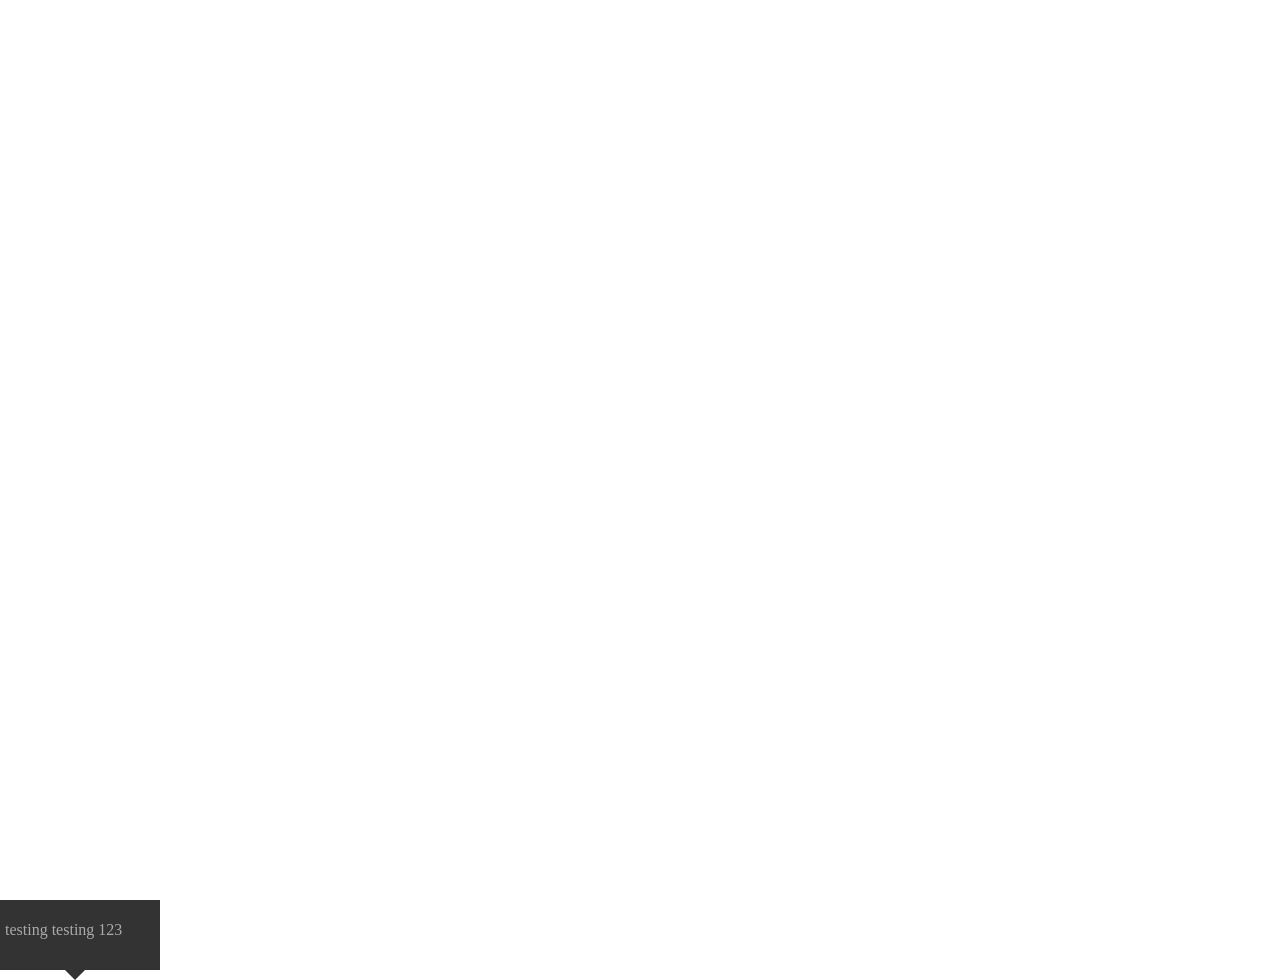
==== InteractiveMap/PopUp.html @ 3a05bd4a "add new project" ====
﻿<!DOCTYPE html>
<html>
<head>
    <title>
        customhoverwindows | CartoDB
    </title>

    <meta name="viewport" content="initial-scale=1.0, user-scalable=no" />
    <meta http-equiv="content-type" content="text/html; charset=UTF-8" />

    <link rel="shortcut icon" href="http://cartodb.com/assets/favicon.ico" />

    <link rel="stylesheet" href="http://libs.cartocdn.com/cartodb.js/v3/themes/css/cartodb.css" type="text/css" />
    <link rel="stylesheet" href="http://academy.cartodb.com/css/cdbui.css" type="text/css" />

    <style type="text/css">
        html, body, #map {
            height: 100%;
            padding: 0;
            margin: 0;
        }

        #hover {
            background: #333;
            width: 150px;
            position: absolute;
            padding: 5px;
            color: #aaa;
        }

        .arrow-down {
            height: 0;
            width: 0;
            border-left: 10px solid transparent;
            border-right: 10px solid transparent;
            border-top: 10px solid #333;
            position: relative;
            bottom: -15px;
            right: -60px;
        }
    </style>

    <style type="cartocss/html" id="simple">
        /** simple visualization */

        #all_day_cdb_gu_l3 {
            marker-fill-opacity: 0.9;
            marker-line-color: #FFF;
            marker-line-width: 1.5;
            marker-line-opacity: 1;
            marker-placement: point;
            marker-type: ellipse;
            marker-width: 10;
            marker-fill: #FF6600;
            marker-allow-overlap: true;
        }
    </style>
</head>
<body>
    <div id="map"></div>
    <div id="hover">
        <p>testing testing 123</p>
        <div class="arrow-down"></div>
    </div>


    <!-- include cartodb.js library -->
    <script src="http://libs.cartocdn.com/cartodb.js/v3/cartodb.js" type="text/javascript"></script>
    <!-- Place your code in the script tags below -->
    <script type="text/javascript">
        window.onload = function() {

            // var tableName = "all_day_cdb_gu_l3";
            var tableName = "earthquakes_cdbjs_lesson3";

            var layerSource = {
                    user_name: 'documentation',
                    type: 'cartodb',
                    sublayers: [{
                        sql: "SELECT * FROM " + tableName, // Earthquake data
                        cartocss: $("#simple").html() // Simple visualization
                    }]
            }

            // Instantiate new map object, place it in 'map' element
            var map_object = new L.Map('map', {
                center: [37.7741154,-122.4437914], // San Francisco
                zoom: 2,
                scrollWheelZoom: false
            });

            // Pull tiles from CartoDB's basemaps
            L.tileLayer('http://{s}.basemaps.cartocdn.com/dark_nolabels/{z}/{x}/{y}.png', {
                attribution: '&copy; <a href="http://www.openstreetmap.org/copyright">OpenStreetMap</a> contributors'
            }).addTo(map_object);

            // for storing sublayer outside of createlayer
            var sublayers;

            // Add data layer to your map
            cartodb.createLayer(map_object,layerSource)
                .addTo(map_object)
                .done(function(layer) {
                    sublayer = layer.getSubLayer(0);
                    sublayer.setInteraction(true);
                    sublayer.setInteractivity('mag,place');
                    console.log("num layers", layer.getSubLayerCount());

                    sublayer.on('featureClick', function(e, latlng, pos, data, layerNumber) {
                        cartodb.log.log(e, latlng, pos, data, layerNumber);
                        $("#hover").css({'display':'block','left':pos.x-75,'bottom':($(window).height()-pos.y+20), 'cursor': 'pointer'});
                        $("#hover").find('p').text(data.place);
                    });
                    sublayer.on('featureOut', function(e,latlng, pos, data, layerNumber) {
                        $("#hover").css({'display':'none'});
                    });
                })
                .error(function(err) {
                    console.log("error: " + err);
                });
            }
    </script>
</body>
</html>
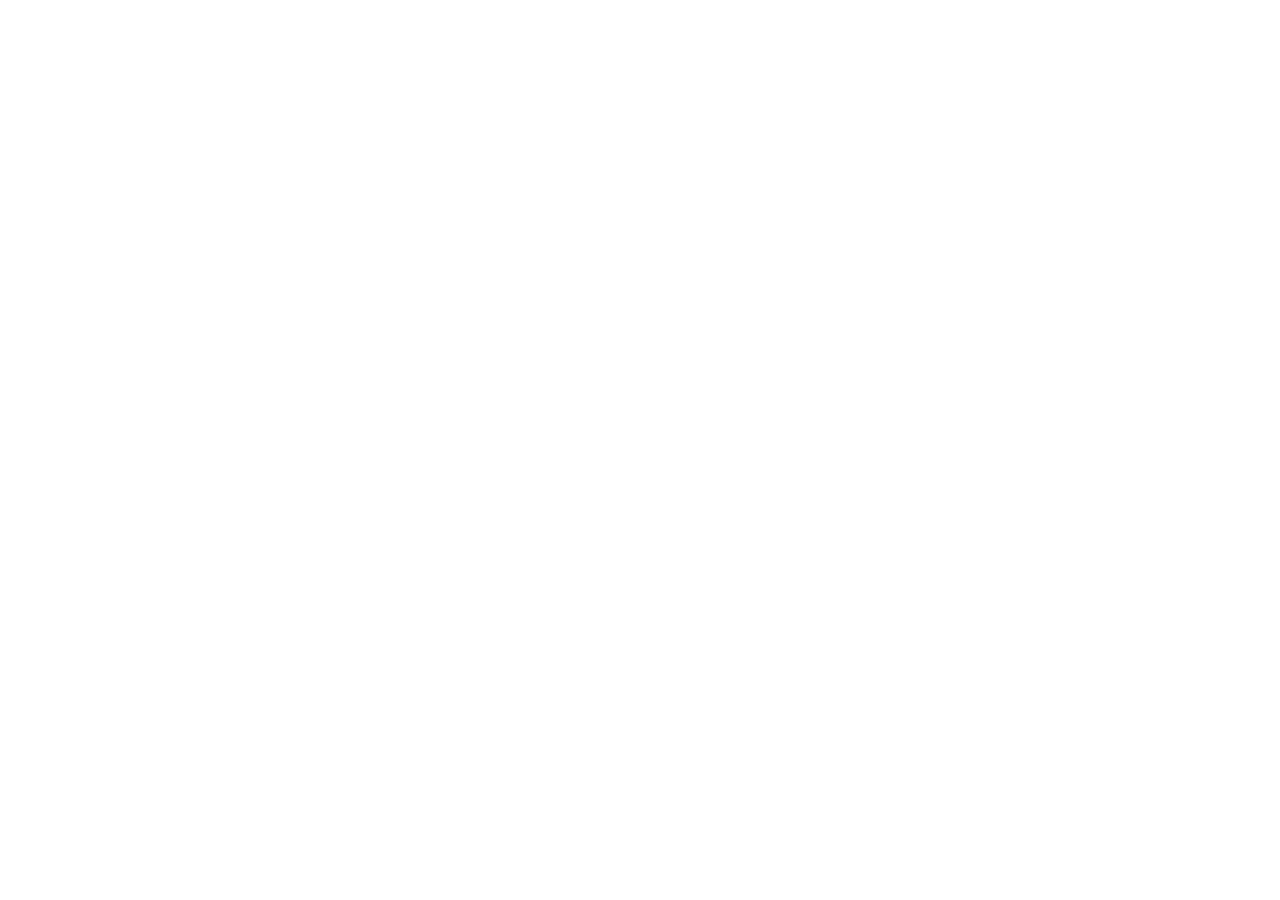
==== commit 9950ecda: "change test" ====
--- a/InteractiveMap/PopUp.html
+++ b/InteractiveMap/PopUp.html
@@ -1,124 +1,87 @@
-﻿<!DOCTYPE html>
-<html>
-<head>
-    <title>
-        customhoverwindows | CartoDB
-    </title>
-
-    <meta name="viewport" content="initial-scale=1.0, user-scalable=no" />
-    <meta http-equiv="content-type" content="text/html; charset=UTF-8" />
-
-    <link rel="shortcut icon" href="http://cartodb.com/assets/favicon.ico" />
-
-    <link rel="stylesheet" href="http://libs.cartocdn.com/cartodb.js/v3/themes/css/cartodb.css" type="text/css" />
-    <link rel="stylesheet" href="http://academy.cartodb.com/css/cdbui.css" type="text/css" />
-
-    <style type="text/css">
-        html, body, #map {
-            height: 100%;
-            padding: 0;
-            margin: 0;
-        }
-
-        #hover {
-            background: #333;
-            width: 150px;
-            position: absolute;
-            padding: 5px;
-            color: #aaa;
-        }
-
-        .arrow-down {
-            height: 0;
-            width: 0;
-            border-left: 10px solid transparent;
-            border-right: 10px solid transparent;
-            border-top: 10px solid #333;
-            position: relative;
-            bottom: -15px;
-            right: -60px;
-        }
-    </style>
-
-    <style type="cartocss/html" id="simple">
-        /** simple visualization */
-
-        #all_day_cdb_gu_l3 {
-            marker-fill-opacity: 0.9;
-            marker-line-color: #FFF;
-            marker-line-width: 1.5;
-            marker-line-opacity: 1;
-            marker-placement: point;
-            marker-type: ellipse;
-            marker-width: 10;
-            marker-fill: #FF6600;
-            marker-allow-overlap: true;
-        }
-    </style>
-</head>
-<body>
-    <div id="map"></div>
-    <div id="hover">
-        <p>testing testing 123</p>
-        <div class="arrow-down"></div>
-    </div>
-
-
-    <!-- include cartodb.js library -->
-    <script src="http://libs.cartocdn.com/cartodb.js/v3/cartodb.js" type="text/javascript"></script>
-    <!-- Place your code in the script tags below -->
-    <script type="text/javascript">
-        window.onload = function() {
-
-            // var tableName = "all_day_cdb_gu_l3";
-            var tableName = "earthquakes_cdbjs_lesson3";
-
-            var layerSource = {
-                    user_name: 'documentation',
-                    type: 'cartodb',
-                    sublayers: [{
-                        sql: "SELECT * FROM " + tableName, // Earthquake data
-                        cartocss: $("#simple").html() // Simple visualization
-                    }]
-            }
-
-            // Instantiate new map object, place it in 'map' element
-            var map_object = new L.Map('map', {
-                center: [37.7741154,-122.4437914], // San Francisco
-                zoom: 2,
-                scrollWheelZoom: false
-            });
-
-            // Pull tiles from CartoDB's basemaps
-            L.tileLayer('http://{s}.basemaps.cartocdn.com/dark_nolabels/{z}/{x}/{y}.png', {
-                attribution: '&copy; <a href="http://www.openstreetmap.org/copyright">OpenStreetMap</a> contributors'
-            }).addTo(map_object);
-
-            // for storing sublayer outside of createlayer
-            var sublayers;
-
-            // Add data layer to your map
-            cartodb.createLayer(map_object,layerSource)
-                .addTo(map_object)
-                .done(function(layer) {
-                    sublayer = layer.getSubLayer(0);
-                    sublayer.setInteraction(true);
-                    sublayer.setInteractivity('mag,place');
-                    console.log("num layers", layer.getSubLayerCount());
-
-                    sublayer.on('featureClick', function(e, latlng, pos, data, layerNumber) {
-                        cartodb.log.log(e, latlng, pos, data, layerNumber);
-                        $("#hover").css({'display':'block','left':pos.x-75,'bottom':($(window).height()-pos.y+20), 'cursor': 'pointer'});
-                        $("#hover").find('p').text(data.place);
-                    });
-                    sublayer.on('featureOut', function(e,latlng, pos, data, layerNumber) {
-                        $("#hover").css({'display':'none'});
-                    });
-                })
-                .error(function(err) {
-                    console.log("error: " + err);
-                });
-            }
-    </script>
-</body>
+﻿<!DOCTYPE html>
+<html>
+<head>
+    <meta name="viewport" content="initial-scale=1.0, user-scalable=no" />
+    <meta http-equiv="content-type" content="text/html; charset=UTF-8" />
+    <link rel="stylesheet" href="http://libs.cartodb.com/cartodb.js/v3/3.15/themes/css/cartodb.css" />
+    <style>
+           html, body, #map {
+      height: 100%;
+      padding: 0;
+      margin: 0;
+    }
+    </style>
+
+</head>
+
+<body>
+    <div id="map"></div>
+
+
+    <script type="infowindow/html" id="infowindow_template">
+        <div id="pop-window" class="cartodb-popup header blue v2" >
+            <a id="pop-window-close" href="#close" class="cartodb-popup-close-button close">x</a>
+            <div class="cartodb-popup-header">
+                <h2></h2>
+                <span class="separator"></span>
+            </div>
+            <div class="cartodb-popup-content-wrapper">
+                <div class="cartodb-popup-content">
+                    <p>This municipality has <span id="pop-map-doc-amount"></span> meetings scraped</p>
+                    <p>This municipality has <span id="pop-map-key-amount"></span> key words matched</p>
+                    <h3 style="margin-top:5px; margin-bottom:7px;">Time line</h3>
+                    <div id="pop-map-timeLine">
+
+                    </div>
+
+                </div>
+            </div>
+            <div class="cartodb-popup-tip-container">
+            </div>
+        </div>
+    </script>
+
+    <script src="http://libs.cartodb.com/cartodb.js/v3/3.15/cartodb.js"></script>
+
+    <script>
+        //map
+        var map;
+        var layer;
+        var layers;
+        var municipalityList = new Array();
+        function initialMap() {
+            cartodb.createVis('map', 'http://achilles.cartodb.com/u/achilles/api/v2/viz/cac5a2ed-bd44-4522-ab7d-890251635167/viz.json', {
+                tiles_loader: true,
+                search: false,
+                scrollwheel: false,
+                infowindow:true
+            })
+          .done(function (vis, layers) {
+              map = vis.getNativeMap();
+              var subLayer = layers[1].getSubLayer(0);
+              layer = subLayer;
+              layer.set({ interactivity: "label" });
+              layer.setInteraction(true);
+              createSelector();
+
+          })
+          .error(function (err) {
+              console.log(err);
+          });
+        }
+        function createSelector() {
+            var municipalities = "'City of Ypsilanti','Meridian Township','Oscoda Township','City of Grand Rapids','City of East Lansing','City of Troy','City of Owosso','City of Portage','Pittsfield Township','City of Inkster','West Bloomfield Township','City of Sterling Heights','Waterford Township','City of Warren','Grand Blanc Township','City of Rochester','City of Southfield','City of Novi','City of Kalamazoo','Oshtemo Township','City of Battle Creek','City of Monroe','City of Flint','City of Wyandotte','City of Adrian','City of Garden City','City of Bay City','City of Burton','City of Allen Park','Scio Township','City of Detroit','City of Oak Park','Shelby Township','City of Farmington Hills','Brighton Township','City of Marshall','City of Ann Arbor','City of Wayne','Clinton Township','City of East Grand Rapids','City of Roseville','City of Eastpointe','Canton Township','Bloomfield Township','Independence Township','Commerce Township','City of Davison','City of Zeeland','City of Royal Oak','Gaines Township','City of St Clair Shores','Harrison Township','City of Pontiac','City of Bloomfield Hills','City of Ionia','City of Cadillac','City of Madison Heights','City of Manistee','Davison Township','City of Rochester Hills','City of Midland','City of Dearborn Heights','Flint Township','City of Algonac','Washington Township','Oregon Township','City of Fraser','City of Romulus','Lansing Township','Redford Township','Bangor Township','Plymouth Township','City of Fremont','Genesee Township','City of Kentwood','City of Richmond','City of Ludington','Georgetown Township','Saginaw Township','City of Jackson','Macomb Township','Buena Vista Township','Bedford Township','City of Hamtramck','Brandon Township','City of Taylor','City of Vassar','City of Wyoming','City of Iron Mountain','City of East Tawas','Dundee Township','City of Marlette','St Clair Township','Cottrellville Township','Grosse Ile Township','Brown Township','Northville Township'";
+            var cartocss = "#mi_mun[label='City of Ypsilanti']{polygon-fill: #008B45; line-color: white; } #mi_mun[label='Meridian Township']{polygon-fill: #00EE76; line-color: white; } #mi_mun[label='Oscoda Township']{polygon-fill: #00EE76; line-color: white; } #mi_mun[label='City of Grand Rapids']{polygon-fill: #00EE76; line-color: white; } #mi_mun[label='City of East Lansing']{polygon-fill: #00FF7F; line-color: white; } #mi_mun[label='City of Troy']{polygon-fill: #00FF7F; line-color: white; } #mi_mun[label='City of Owosso']{polygon-fill: #00FF7F; line-color: white; } #mi_mun[label='City of Portage']{polygon-fill: #00FF7F; line-color: white; } #mi_mun[label='Pittsfield Township']{polygon-fill: #00FF7F; line-color: white; } #mi_mun[label='City of Inkster']{polygon-fill: #00FF7F; line-color: white; } #mi_mun[label='West Bloomfield Township']{polygon-fill: #00FF7F; line-color: white; } #mi_mun[label='City of Sterling Heights']{polygon-fill: #00FF7F; line-color: white; } #mi_mun[label='Waterford Township']{polygon-fill: #00FF7F; line-color: white; } #mi_mun[label='City of Warren']{polygon-fill: #00FF7F; line-color: white; } #mi_mun[label='Grand Blanc Township']{polygon-fill: #00FF7F; line-color: white; } #mi_mun[label='City of Rochester']{polygon-fill: #00FF7F; line-color: white; } #mi_mun[label='City of Southfield']{polygon-fill: #00FF7F; line-color: white; } #mi_mun[label='City of Novi']{polygon-fill: #00FF7F; line-color: white; } #mi_mun[label='City of Kalamazoo']{polygon-fill: #00FF7F; line-color: white; } #mi_mun[label='Oshtemo Township']{polygon-fill: #00FF7F; line-color: white; } #mi_mun[label='City of Battle Creek']{polygon-fill: #00FF7F; line-color: white; } #mi_mun[label='City of Monroe']{polygon-fill: #00FF7F; line-color: white; } #mi_mun[label='City of Flint']{polygon-fill: #00FF7F; line-color: white; } #mi_mun[label='City of Wyandotte']{polygon-fill: #00FF7F; line-color: white; } #mi_mun[label='City of Adrian']{polygon-fill: #00FF7F; line-color: white; } #mi_mun[label='City of Garden City']{polygon-fill: #00FF7F; line-color: white; } #mi_mun[label='City of Bay City']{polygon-fill: #00FF7F; line-color: white; } #mi_mun[label='City of Burton']{polygon-fill: #00FF7F; line-color: white; } #mi_mun[label='City of Allen Park']{polygon-fill: #00FF7F; line-color: white; } #mi_mun[label='Scio Township']{polygon-fill: #00FF7F; line-color: white; } #mi_mun[label='City of Detroit']{polygon-fill: #00FF7F; line-color: white; } #mi_mun[label='City of Oak Park']{polygon-fill: #00FF7F; line-color: white; } #mi_mun[label='Shelby Township']{polygon-fill: #00FF7F; line-color: white; } #mi_mun[label='City of Farmington Hills']{polygon-fill: #00FF7F; line-color: white; } #mi_mun[label='Brighton Township']{polygon-fill: #00FF7F; line-color: white; } #mi_mun[label='City of Marshall']{polygon-fill: #00FF7F; line-color: white; } #mi_mun[label='City of Ann Arbor']{polygon-fill: #00FF7F; line-color: white; } #mi_mun[label='City of Wayne']{polygon-fill: #00FF7F; line-color: white; } #mi_mun[label='Clinton Township']{polygon-fill: #00FF7F; line-color: white; } #mi_mun[label='City of East Grand Rapids']{polygon-fill: #00FF7F; line-color: white; } #mi_mun[label='City of Roseville']{polygon-fill: #00FF7F; line-color: white; } #mi_mun[label='City of Eastpointe']{polygon-fill: #00FF7F; line-color: white; } #mi_mun[label='Canton Township']{polygon-fill: #00FF7F; line-color: white; } #mi_mun[label='Bloomfield Township']{polygon-fill: #00FF7F; line-color: white; } #mi_mun[label='Independence Township']{polygon-fill: #00FF7F; line-color: white; } #mi_mun[label='Commerce Township']{polygon-fill: #00FF7F; line-color: white; } #mi_mun[label='City of Davison']{polygon-fill: #00FF7F; line-color: white; } #mi_mun[label='City of Zeeland']{polygon-fill: #00FF7F; line-color: white; } #mi_mun[label='City of Royal Oak']{polygon-fill: #00FF7F; line-color: white; } #mi_mun[label='Gaines Township']{polygon-fill: #00FF7F; line-color: white; } #mi_mun[label='City of St Clair Shores']{polygon-fill: #00FF7F; line-color: white; } #mi_mun[label='Harrison Township']{polygon-fill: #00FF7F; line-color: white; } #mi_mun[label='City of Pontiac']{polygon-fill: #00FF7F; line-color: white; } #mi_mun[label='City of Bloomfield Hills↵']{polygon-fill: #00FF7F; line-color: white; } #mi_mun[label='City of Ionia']{polygon-fill: #00FF7F; line-color: white; } #mi_mun[label='City of Cadillac']{polygon-fill: #00FF7F; line-color: white; } #mi_mun[label='City of Madison Heights']{polygon-fill: #00FF7F; line-color: white; } #mi_mun[label='City of Manistee']{polygon-fill: #00FF7F; line-color: white; } #mi_mun[label='Davison Township']{polygon-fill: #00FF7F; line-color: white; } #mi_mun[label='City of Rochester Hills']{polygon-fill: #00FF7F; line-color: white; } #mi_mun[label='City of Midland']{polygon-fill: #00FF7F; line-color: white; } #mi_mun[label='City of Dearborn Heights']{polygon-fill: #00FF7F; line-color: white; } #mi_mun[label='Flint Township']{polygon-fill: #00FF7F; line-color: white; } #mi_mun[label='City of Algonac']{polygon-fill: #00FF7F; line-color: white; } #mi_mun[label='Washington Township']{polygon-fill: #00FF7F; line-color: white; } #mi_mun[label='Oregon Township']{polygon-fill: #00FF7F; line-color: white; } #mi_mun[label='City of Fraser']{polygon-fill: #00FF7F; line-color: white; } #mi_mun[label='City of Romulus']{polygon-fill: #00FF7F; line-color: white; } #mi_mun[label='Lansing Township']{polygon-fill: #00FF7F; line-color: white; } #mi_mun[label='Redford Township']{polygon-fill: #00FF7F; line-color: white; } #mi_mun[label='Bangor Township']{polygon-fill: #00FF7F; line-color: white; } #mi_mun[label='Plymouth Township']{polygon-fill: #00FF7F; line-color: white; } #mi_mun[label='City of Fremont']{polygon-fill: #00FF7F; line-color: white; } #mi_mun[label='Genesee Township']{polygon-fill: #00FF7F; line-color: white; } #mi_mun[label='City of Kentwood']{polygon-fill: #00FF7F; line-color: white; } #mi_mun[label='City of Richmond']{polygon-fill: #00FF7F; line-color: white; } #mi_mun[label='City of Ludington']{polygon-fill: #00FF7F; line-color: white; } #mi_mun[label='Georgetown Township']{polygon-fill: #00FF7F; line-color: white; } #mi_mun[label='Saginaw Township']{polygon-fill: #00FF7F; line-color: white; } #mi_mun[label='City of Jackson']{polygon-fill: #00FF7F; line-color: white; } #mi_mun[label='Macomb Township']{polygon-fill: #00FF7F; line-color: white; } #mi_mun[label='Buena Vista Township']{polygon-fill: #00FF7F; line-color: white; } #mi_mun[label='Bedford Township']{polygon-fill: #00FF7F; line-color: white; } #mi_mun[label='City of Hamtramck']{polygon-fill: #00FF7F; line-color: white; } #mi_mun[label='Brandon Township']{polygon-fill: #00FF7F; line-color: white; } #mi_mun[label='City of Taylor']{polygon-fill: #00FF7F; line-color: white; } #mi_mun[label='City of Vassar']{polygon-fill: #00FF7F; line-color: white; } #mi_mun[label='City of Wyoming']{polygon-fill: #00FF7F; line-color: white; } #mi_mun[label='City of Iron Mountain']{polygon-fill: #00FF7F; line-color: white; } #mi_mun[label='City of East Tawas']{polygon-fill: #00FF7F; line-color: white; } #mi_mun[label='Dundee Township']{polygon-fill: #00FF7F; line-color: white; } #mi_mun[label='City of Marlette']{polygon-fill: #00FF7F; line-color: white; } #mi_mun[label='St Clair Township']{polygon-fill: #00FF7F; line-color: white; } #mi_mun[label='Cottrellville Township']{polygon-fill: #00FF7F; line-color: white; } #mi_mun[label='Grosse Ile Township']{polygon-fill: #00FF7F; line-color: white; } #mi_mun[label='Brown Township']{polygon-fill: #00FF7F; line-color: white; } #mi_mun[label='Northville Township']{polygon-fill: #00FF7F; line-color: white; }";
+            var sql = new cartodb.SQL({ user: 'achilles' });
+            var query = "SELECT * FROM mi_mun where label in (" + municipalities + ")";
+            layer.setSQL(query);
+            layer.setCartoCSS(cartocss);
+            sql.getBounds(query).done(function (bounds) {
+                map.fitBounds(bounds);
+            });
+        }
+        window.onload = initialMap;
+    </script>
+
+</body>
 </html>
